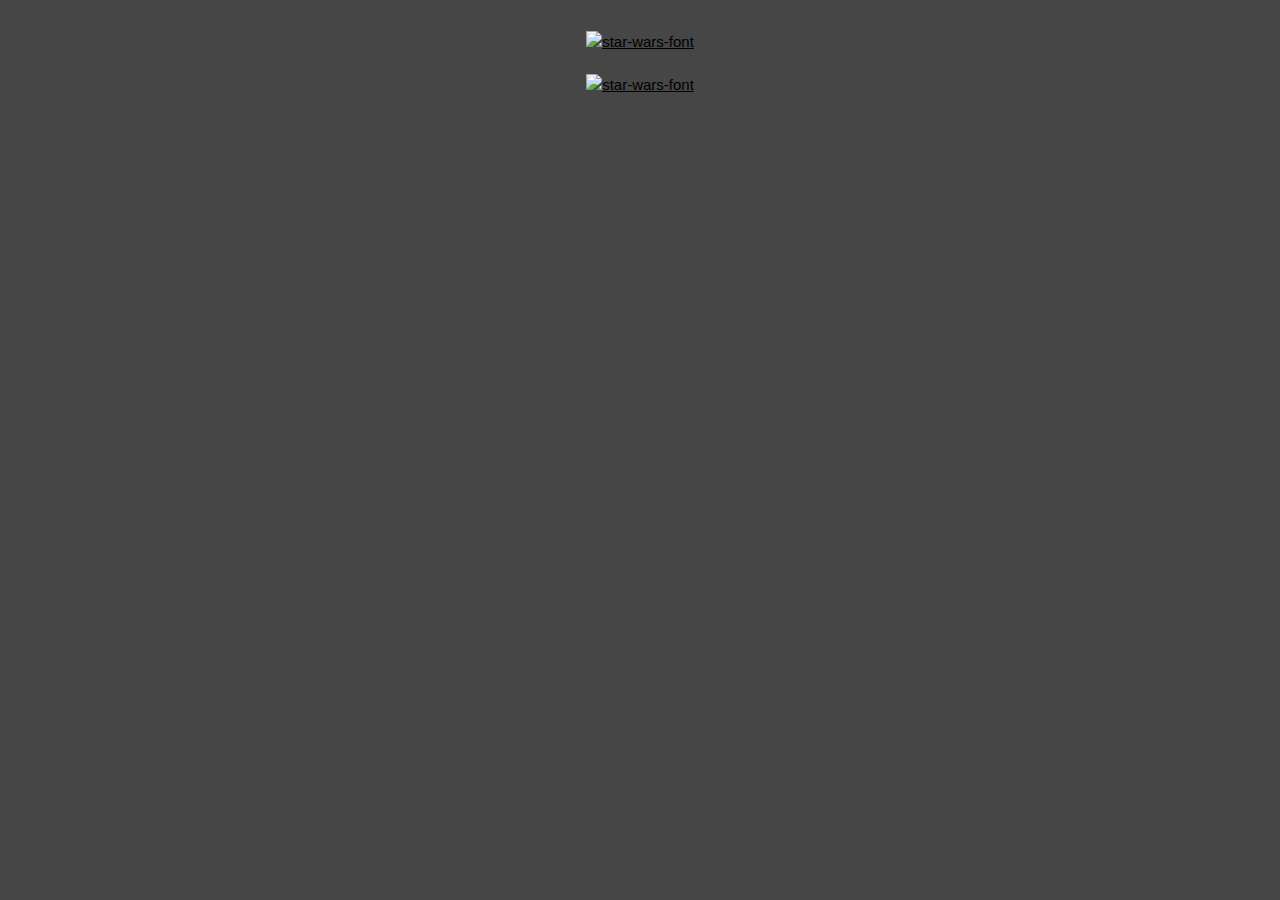
==== dark-quiz.html @ acda7936 "updates as we go" ====
<!DOCTYPE html>
<html lang="en">

<head>
    <meta name="viewport" content="width=device-width, initial-scale=1.0" />
    <title>|| The Galactic Game ||</title>

    <link rel="stylesheet" href="style.css">
    <link rel="stylesheet" href="https://www.w3schools.com/w3css/4/w3.css">
    <link rel="stylesheet" href="https://fonts.googleapis.com/css?family=Lato">
    <link rel="stylesheet" href="https://fonts.googleapis.com/css?family=Montserrat">
    <link rel="stylesheet" href="https://cdnjs.cloudflare.com/ajax/libs/font-awesome/4.7.0/css/font-awesome.min.css">
    <script src="https://ajax.googleapis.com/ajax/libs/jquery/3.1.1/jquery.min.js"></script>
</head>


<!-- STAR WARS DARK SIDE HEADER STYLE -->
<div class="header1-page-3">
    <a href="https://fontmeme.com/star-wars-font/">
        <img src="https://fontmeme.com/permalink/200923/ad6d29bd09ff5bf54047feff96f3dd2b.png" alt="star-wars-font"></a>
</div>
<div class="header2-page-3">
    <a href="https://fontmeme.com/star-wars-font/">
        <img src="https://fontmeme.com/permalink/200924/28e601a14e6010fec1636421ba21efa2.png" alt="star-wars-font"></a>
</div>

<body class="bg-image2">

    <div class="w3-row-padding w3-padding-64 w3-container">
        <div id="question-container" class="w3-content">
          
        </div>
        
    </div>
    <script
    src="https://code.jquery.com/jquery-3.5.1.min.js"
    integrity="sha256-9/aliU8dGd2tb6OSsuzixeV4y/faTqgFtohetphbbj0="
    crossorigin="anonymous"></script>

    


    <script src="dark-questions.js"></script>
    <script src="quiz.js"></script>
</body>

</html>
---- style.css ----
/* BACKGROUND IMAGE FOR MAIN PAGE */

.bg-image {
  background-image: url(1200px-Hyades.jpg);
  background-position: center center;
  background-repeat: no-repeat;
  background-attachment: fixed;
  background-size: cover;
  background-color: #464646;
}

/* BACKGROUND IMAGE FOR LIGHT SIDE PAGE */

.bg-image1 {
  background-image: url(artwork_circumbinary_planet.jpg);
  background-position: center center;
  background-repeat: no-repeat;
  background-attachment: fixed;
  background-size: cover;
  background-color: #464646;
}

/* BACKGROUND IMAGE FOR DARK SIDE PAGE */

.bg-image2 {
  background-image: url(https://www.thesun.co.uk/wp-content/uploads/2020/03/7-1.png);
  background-position: center center;
  background-repeat: no-repeat;
  background-attachment: fixed;
  background-size: cover;
  background-color: #464646;
}

/* BACKGROUND IMAGE FOR GAME OVER SCREEN */

.bg-image3 {
  background-image: url(game-over-image.jpg);
  background-position: center center;
  background-repeat: no-repeat;
  background-attachment: fixed;
  background-size: cover;
  background-color: #464646;
}

/* WELCOME PAGE DETAILING TEXT INFORMATION ABOUT PAGE */

.page-welcome {
  text-align: center;
  font-family: arial;
  color: white;
  font-size: 15px;
  background-color: rgb(0, 0, 0);
  opacity: 0.7;
}

/* Centers the STAR WARS and THE GALACTIC GAME headers on page */

.header-main1, .header-main2 {
  margin: 0 auto;
  text-align: center;
}

.header1-page-2, .header1-page-3 {
  margin: 0 auto;
  text-align: center;
  padding: 30px 10px 10px 10px;
}

.header2-page-2 {
  margin: 0 auto;
  text-align: center;
  padding: 10px 10px 10px 10px;
}

.header2-page-3 {
  margin: 0 auto;
  text-align: center;
  padding: 10px 10px 10px 10px;
}

/* BUTTON STYLING MAIN PAGE */

.light-side-image, .dark-side-image {
  text-align: center;
  margin: 0 auto;
  padding: 20px;
  margin: 20px;
  display: inline-block;
}

.buttons {
  text-align: center;
}

.question-container {
  text-align: center;
}

.answers {
  text-align: center;
}

.next-question {
  width: 100%;
}

.next-question-dark {
  width: 100%;
  color: white;
}

.dark-text {
  background-color: rgba(255, 255, 255, 0.2);
  font-family: Tahoma;
  color: white;
  padding: 5px;
}

.light-text {
  background-color: rgba(255, 255, 255, 0.1);
  font-family: Tahoma;
  color: white;
  padding: 5px;
}

/* LIGHT-SIDE PAGE BUTTON STYLING */

.choice-a, .choice-b, .choice-c, .choice-d {
  width: 22%;
  display: inline-block;
  text-align: center;
}

/* DARK-SIDE PAGE BUTTON STYLING */

.dark-choice-a, .dark-choice-b, .dark-choice-c, .dark-choice-d {
  width: 22%;
  display: inline-block;
  text-align: center;
  color: white;
}

@media all and (max-width: 500px) {
  .card-list {
    /* On small screens, we are no longer using row direction but column */
    flex-direction: column;
  }
}
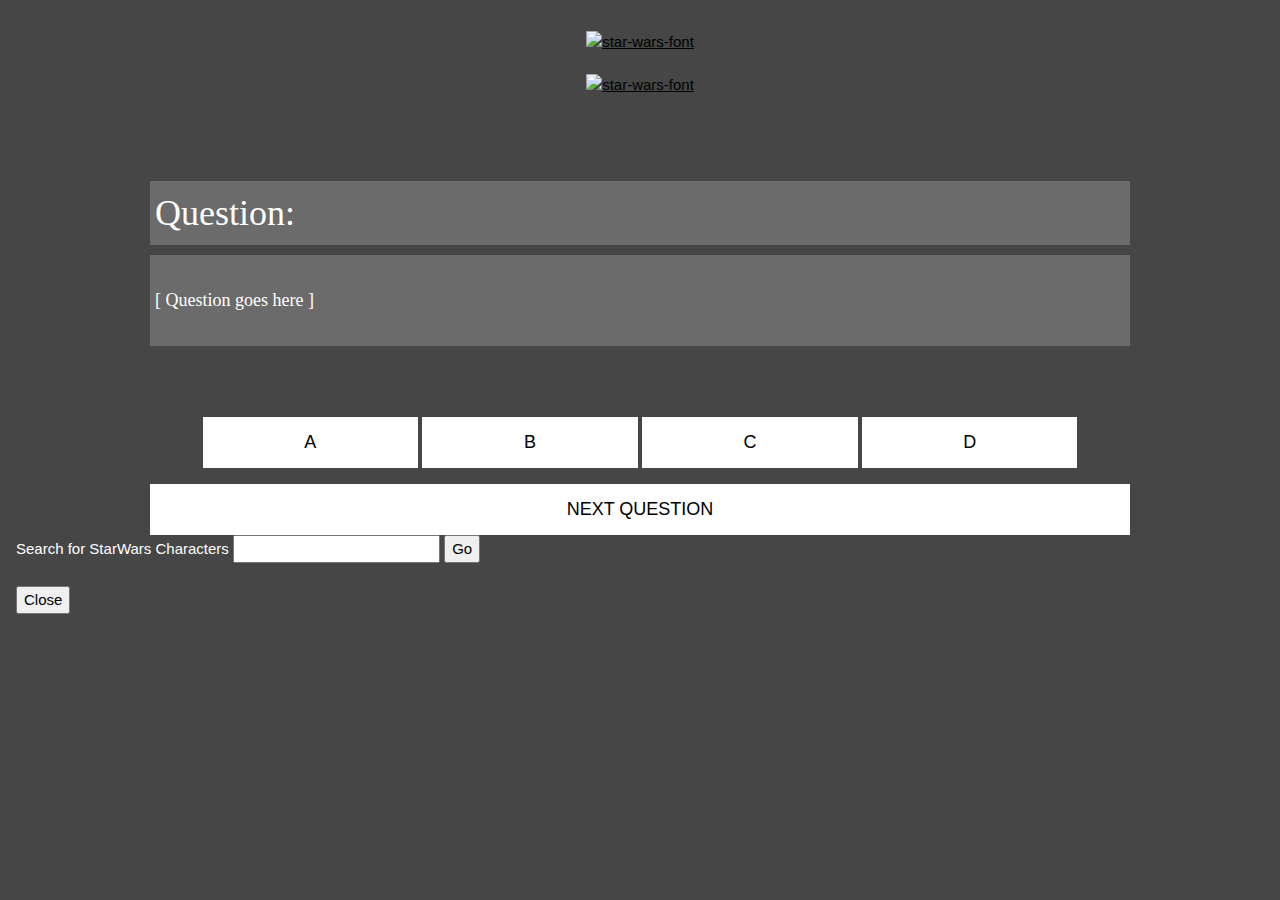
==== commit 3c2d52fc: "Cleanup old modal stuff from light-quiz.html" ====
--- a/dark-quiz.html
+++ b/dark-quiz.html
@@ -26,22 +26,48 @@
 
 <body class="bg-image2">
 
+    <!--- MAIN QUESTION / ANSWER CONTAINER -->
     <div class="w3-row-padding w3-padding-64 w3-container">
-        <div id="question-container" class="w3-content">
-          
+        <div class="w3-content">
+
+            <h1 class="dark-text">Question:</h1>
+            <h5 class="w3-padding-32 dark-text" id="darkQuestions">[ Question goes here ]</h5>
+            <br>
+            <br>
+            <div class="answers">
+                <button class="w3-button w3-white w3-padding-large w3-large w3-margin-top choice-a" onclick="openModal()">A</button>
+                <button class="w3-button w3-white w3-padding-large w3-large w3-margin-top dark-choice-b" onclick="openModal()">B</button>
+                <button class="w3-button w3-white w3-padding-large w3-large w3-margin-top dark-choice-c" onclick="openModal()">C</button>
+                <button class="w3-button w3-white w3-padding-large w3-large w3-margin-top dark-choice-d" onclick="openModal()">D</button>
+            </div>
+            <button class="w3-button w3-white w3-padding-large w3-large w3-margin-top next-question-dark">NEXT
+                QUESTION</button>
         </div>
-        
+        <div>
+          <form>
+            <label for="search" style="color: white">Search for StarWars Characters</label>
+            <input id="search" type="search" />
+            <button id="btnSearch">Go</button>
+          </form>
+          <div class="out"></div>
+        </div>
+
+        <!-- modal is last element in body -->
+    <div class="overlay hide">&nbsp;</div>
+    <div class="modal off">
+     <div class="modal-content"></div>
+      
+      <button class="close-btn">Close</button>
     </div>
-    <script
-    src="https://code.jquery.com/jquery-3.5.1.min.js"
-    integrity="sha256-9/aliU8dGd2tb6OSsuzixeV4y/faTqgFtohetphbbj0="
-    crossorigin="anonymous"></script>
-
-    
-
-
-    <script src="dark-questions.js"></script>
-    <script src="quiz.js"></script>
+        <script
+        src="https://code.jquery.com/jquery-3.5.1.min.js"
+        integrity="sha256-9/aliU8dGd2tb6OSsuzixeV4y/faTqgFtohetphbbj0="
+        crossorigin="anonymous"
+      ></script>
+      <script src="modal.js"></script>
+      <script src="giphy-api.js"></script>
+      <script src="swapi.js"></script>
+      <script src="script.js"></script>
 </body>
 
 </html>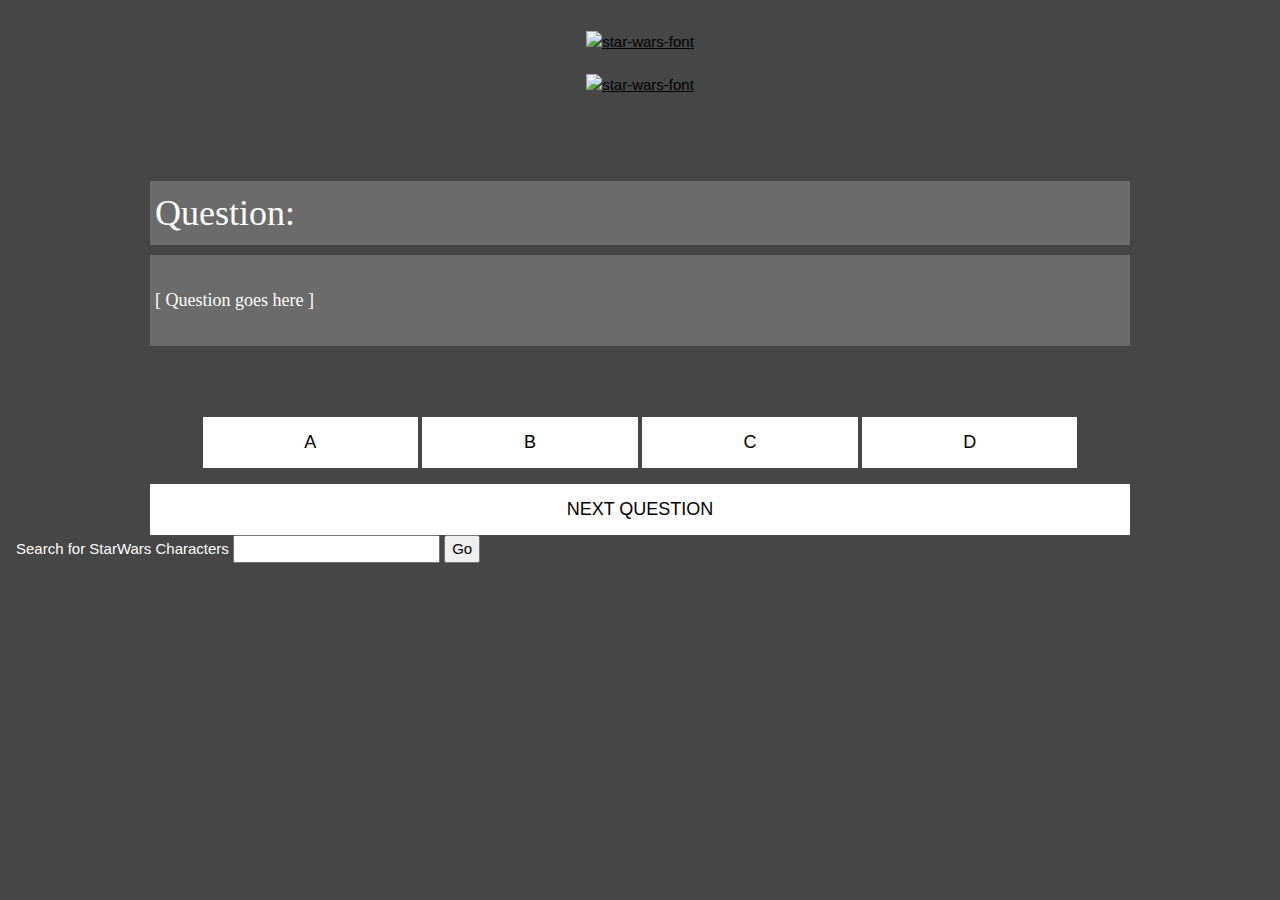
==== commit cd75f49c: "Hookup modal function to dark-quiz.html" ====
--- a/dark-quiz.html
+++ b/dark-quiz.html
@@ -10,6 +10,7 @@
     <link rel="stylesheet" href="https://fonts.googleapis.com/css?family=Lato">
     <link rel="stylesheet" href="https://fonts.googleapis.com/css?family=Montserrat">
     <link rel="stylesheet" href="https://cdnjs.cloudflare.com/ajax/libs/font-awesome/4.7.0/css/font-awesome.min.css">
+    <link rel="stylesheet" href="modal.css">
     <script src="https://ajax.googleapis.com/ajax/libs/jquery/3.1.1/jquery.min.js"></script>
 </head>
 
@@ -51,7 +52,6 @@
           </form>
           <div class="out"></div>
         </div>
-
         <!-- modal is last element in body -->
     <div class="overlay hide">&nbsp;</div>
     <div class="modal off">
--- a/modal.css
+++ b/modal.css
@@ -0,0 +1,46 @@
+.overlay {
+  position: fixed;
+  top: 0;
+  bottom: 0;
+  right: 0;
+  left: 0;
+  z-index: 100;
+  background: rgba(0, 0, 0, 0.8);
+  cursor: pointer;
+}
+.modal {
+  position: fixed;
+  top: 20%;
+  right: 20%;
+  left: 20%;
+  min-height: 10rem;
+  max-width: 800px;
+  z-index: 200;
+  background: white;
+  padding: 1rem 2rem 3rem 2rem;
+  box-shadow: 2px 2px 2px rgb(0, 0, 0);
+  transition: transform 1s;
+}
+.show {
+  display: block;
+}
+.hide {
+  display: none;
+}
+.off {
+  transform: translateY(-1000%);
+}
+.on {
+  transform: translateY(0);
+}
+.close-btn {
+  position: absolute;
+  bottom: 1rem;
+  right: 2rem;
+  border: none;
+  background-color: cornflowerblue;
+  color: white;
+  cursor: pointer;
+  padding: 0.25rem 2rem;
+  font-size: 1rem;
+}
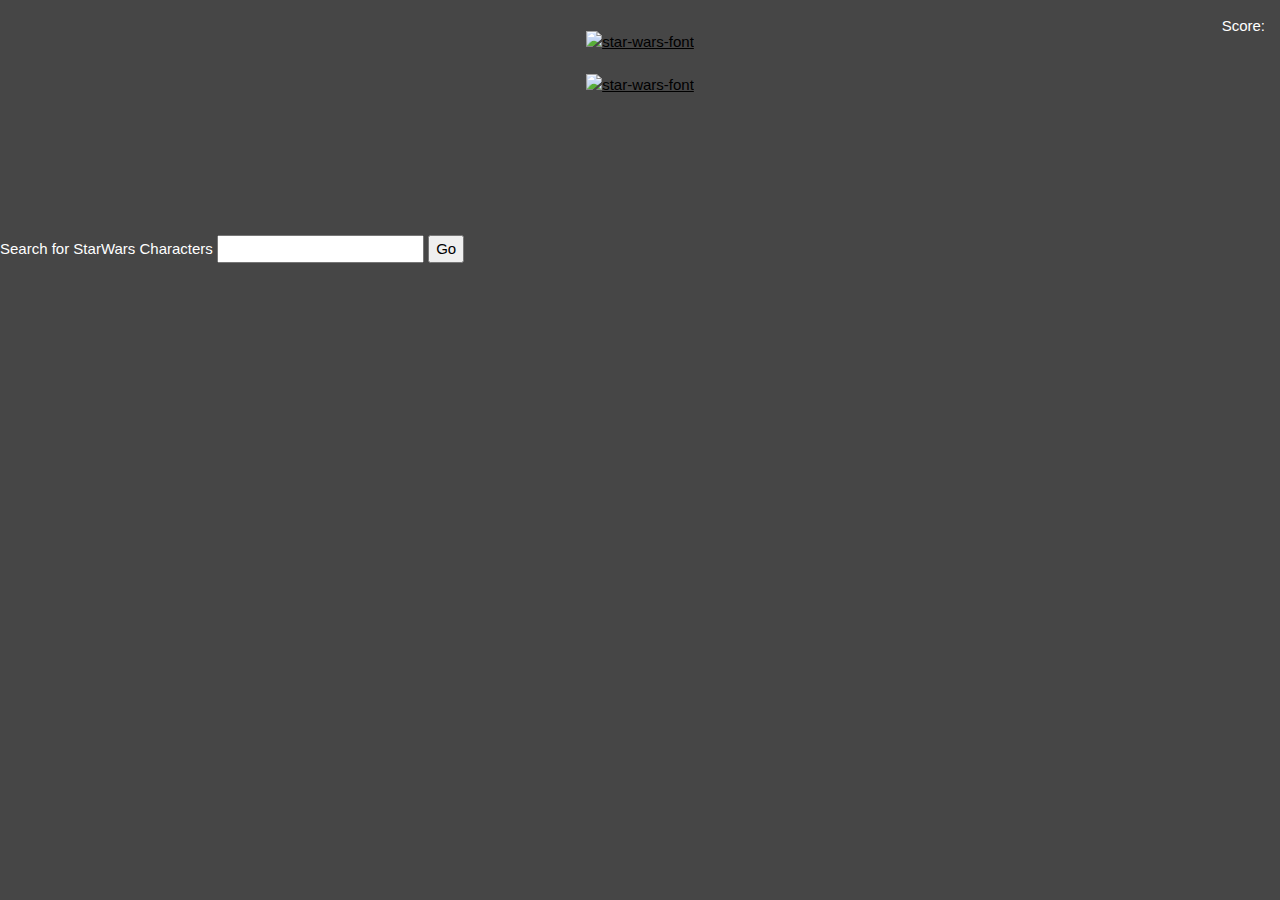
==== commit 0078ede3: "Merge pull request #74 from mpabst01/modal-both-pages" ====
--- a/dark-quiz.html
+++ b/dark-quiz.html
@@ -1,73 +1,79 @@
 <!DOCTYPE html>
 <html lang="en">
-
-<head>
+  <head>
     <meta name="viewport" content="width=device-width, initial-scale=1.0" />
     <title>|| The Galactic Game ||</title>
 
-    <link rel="stylesheet" href="style.css">
-    <link rel="stylesheet" href="https://www.w3schools.com/w3css/4/w3.css">
-    <link rel="stylesheet" href="https://fonts.googleapis.com/css?family=Lato">
-    <link rel="stylesheet" href="https://fonts.googleapis.com/css?family=Montserrat">
-    <link rel="stylesheet" href="https://cdnjs.cloudflare.com/ajax/libs/font-awesome/4.7.0/css/font-awesome.min.css">
-    <link rel="stylesheet" href="modal.css">
-    <script src="https://ajax.googleapis.com/ajax/libs/jquery/3.1.1/jquery.min.js"></script>
-</head>
+    <link rel="stylesheet" href="https://www.w3schools.com/w3css/4/w3.css" />
+    <link
+      rel="stylesheet"
+      href="https://fonts.googleapis.com/css?family=Lato"
+    />
+    <link
+      rel="stylesheet"
+      href="https://fonts.googleapis.com/css?family=Montserrat"
+    />
+    <link rel="stylesheet" href="style.css" />
+    <link
+      rel="stylesheet"
+      href="https://cdnjs.cloudflare.com/ajax/libs/font-awesome/4.7.0/css/font-awesome.min.css"
+    />
+    <link rel="stylesheet" href="modal.css" />
+  </head>
 
+  <!-- STAR WARS DARK SIDE HEADER STYLE -->
+  <div class="header1-page-3">
+    <a href="https://fontmeme.com/star-wars-font/">
+      <img
+        src="https://fontmeme.com/permalink/200923/ad6d29bd09ff5bf54047feff96f3dd2b.png"
+        alt="star-wars-font"
+    /></a>
+  </div>
+  <div class="header2-page-3">
+    <a href="https://fontmeme.com/star-wars-font/">
+      <img
+        src="https://fontmeme.com/permalink/200924/28e601a14e6010fec1636421ba21efa2.png"
+        alt="star-wars-font"
+    /></a>
+  </div>
 
-<!-- STAR WARS DARK SIDE HEADER STYLE -->
-<div class="header1-page-3">
-    <a href="https://fontmeme.com/star-wars-font/">
-        <img src="https://fontmeme.com/permalink/200923/ad6d29bd09ff5bf54047feff96f3dd2b.png" alt="star-wars-font"></a>
-</div>
-<div class="header2-page-3">
-    <a href="https://fontmeme.com/star-wars-font/">
-        <img src="https://fontmeme.com/permalink/200924/28e601a14e6010fec1636421ba21efa2.png" alt="star-wars-font"></a>
-</div>
-
-<body class="bg-image2">
-
+  <body class="bg-image2">
     <!--- MAIN QUESTION / ANSWER CONTAINER -->
+    <div
+      id="score"
+      style="position: absolute; right: 1rem; top: 1rem; color: white"
+    >
+      Score:
+    </div>
     <div class="w3-row-padding w3-padding-64 w3-container">
-        <div class="w3-content">
-
-            <h1 class="dark-text">Question:</h1>
-            <h5 class="w3-padding-32 dark-text" id="darkQuestions">[ Question goes here ]</h5>
-            <br>
-            <br>
-            <div class="answers">
-                <button class="w3-button w3-white w3-padding-large w3-large w3-margin-top choice-a" onclick="openModal()">A</button>
-                <button class="w3-button w3-white w3-padding-large w3-large w3-margin-top dark-choice-b" onclick="openModal()">B</button>
-                <button class="w3-button w3-white w3-padding-large w3-large w3-margin-top dark-choice-c" onclick="openModal()">C</button>
-                <button class="w3-button w3-white w3-padding-large w3-large w3-margin-top dark-choice-d" onclick="openModal()">D</button>
-            </div>
-            <button class="w3-button w3-white w3-padding-large w3-large w3-margin-top next-question-dark">NEXT
-                QUESTION</button>
-        </div>
-        <div>
-          <form>
-            <label for="search" style="color: white">Search for StarWars Characters</label>
-            <input id="search" type="search" />
-            <button id="btnSearch">Go</button>
-          </form>
-          <div class="out"></div>
-        </div>
-        <!-- modal is last element in body -->
+      <div id="question-container" class="w3-content"></div>
+    </div>
+    <div>
+      <form>
+        <label for="search" style="color: white"
+          >Search for StarWars Characters</label
+        >
+        <input id="search" type="search" />
+        <button id="btnSearch">Go</button>
+      </form>
+      <div class="out"></div>
+    </div>
+    <!-- modal is last element in body -->
     <div class="overlay hide">&nbsp;</div>
     <div class="modal off">
-     <div class="modal-content"></div>
-      
+      <div class="modal-content"></div>
+
       <button class="close-btn">Close</button>
     </div>
-        <script
-        src="https://code.jquery.com/jquery-3.5.1.min.js"
-        integrity="sha256-9/aliU8dGd2tb6OSsuzixeV4y/faTqgFtohetphbbj0="
-        crossorigin="anonymous"
-      ></script>
-      <script src="modal.js"></script>
-      <script src="giphy-api.js"></script>
-      <script src="swapi.js"></script>
-      <script src="script.js"></script>
-</body>
-
-</html>+    <script
+      src="https://code.jquery.com/jquery-3.5.1.min.js"
+      integrity="sha256-9/aliU8dGd2tb6OSsuzixeV4y/faTqgFtohetphbbj0="
+      crossorigin="anonymous"
+    ></script>
+    <script src="dark-questions.js"></script>
+    <script src="modal.js"></script>
+    <script src="giphy-api.js"></script>
+    <script src="swapi.js"></script>
+    <script src="quiz.js"></script>
+  </body>
+</html>
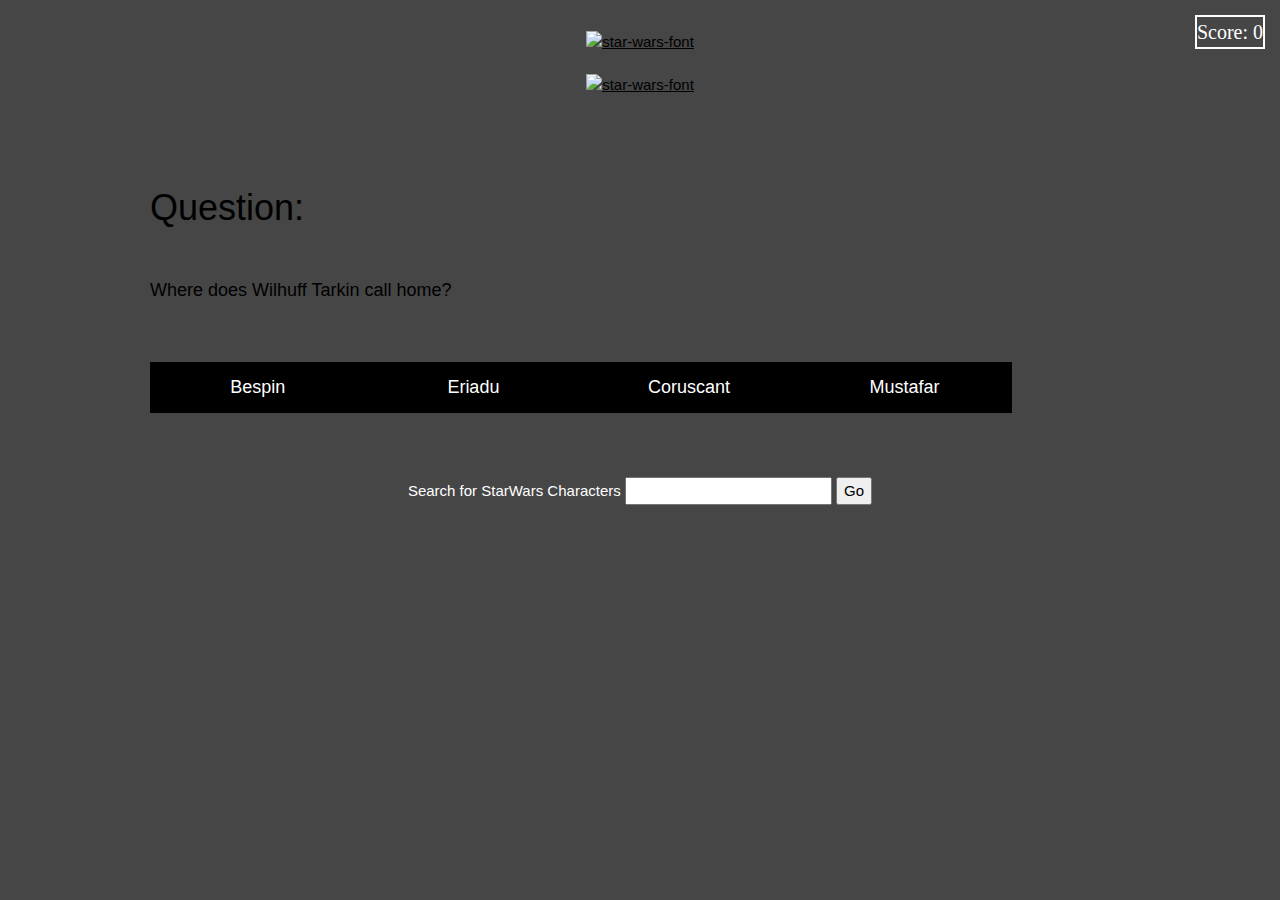
==== commit 76d5189a: "centered giphy and added score CSS" ====
--- a/dark-quiz.html
+++ b/dark-quiz.html
@@ -19,6 +19,7 @@
       href="https://cdnjs.cloudflare.com/ajax/libs/font-awesome/4.7.0/css/font-awesome.min.css"
     />
     <link rel="stylesheet" href="modal.css" />
+    <link rel="stylesheet" href="dark-quiz.css">
   </head>
 
   <!-- STAR WARS DARK SIDE HEADER STYLE -->
@@ -45,11 +46,11 @@
     >
       Score:
     </div>
-    <div class="w3-row-padding w3-padding-64 w3-container">
+    <div class="w3-row-padding w3-padding-64 w3-container score-dark">
       <div id="question-container" class="w3-content"></div>
     </div>
     <div>
-      <form>
+      <form class="giphy-search">
         <label for="search" style="color: white"
           >Search for StarWars Characters</label
         >
--- a/style.css
+++ b/style.css
@@ -88,7 +88,7 @@
   display: inline-block;
 }
 
-.buttons {
+/* .buttons {
   text-align: center;
 }
 
@@ -107,37 +107,20 @@
 .next-question-dark {
   width: 100%;
   color: white;
-}
+} */
 
-.dark-text {
-  background-color: rgba(255, 255, 255, 0.2);
-  font-family: Tahoma;
-  color: white;
-  padding: 5px;
-}
+
 
 .light-text {
   background-color: rgba(255, 255, 255, 0.1);
   font-family: Tahoma;
   color: white;
   padding: 5px;
-}
 
-/* LIGHT-SIDE PAGE BUTTON STYLING */
 
-.choice-a, .choice-b, .choice-c, .choice-d {
-  width: 22%;
-  display: inline-block;
-  text-align: center;
-}
-
-/* DARK-SIDE PAGE BUTTON STYLING */
-
-.dark-choice-a, .dark-choice-b, .dark-choice-c, .dark-choice-d {
-  width: 22%;
-  display: inline-block;
-  text-align: center;
-  color: white;
+/* Style the button for answer chosen by the user */
+.q-choice-active:disabled {
+  opacity: 0.8;
 }
 
 @media all and (max-width: 500px) {
--- a/dark-quiz.css
+++ b/dark-quiz.css
@@ -0,0 +1,17 @@
+.choice-a, .choice-b, .choice-c, .choice-d {
+    width: 22%;
+    display: inline-block;
+    text-align: center;
+    color: white;
+  }
+
+  .giphy-search {
+    text-align: center;
+    margin: 0 auto;
+}
+
+  #score {
+    font-family: monaco;
+    font-size: 20px;
+    border: solid 2px;
+}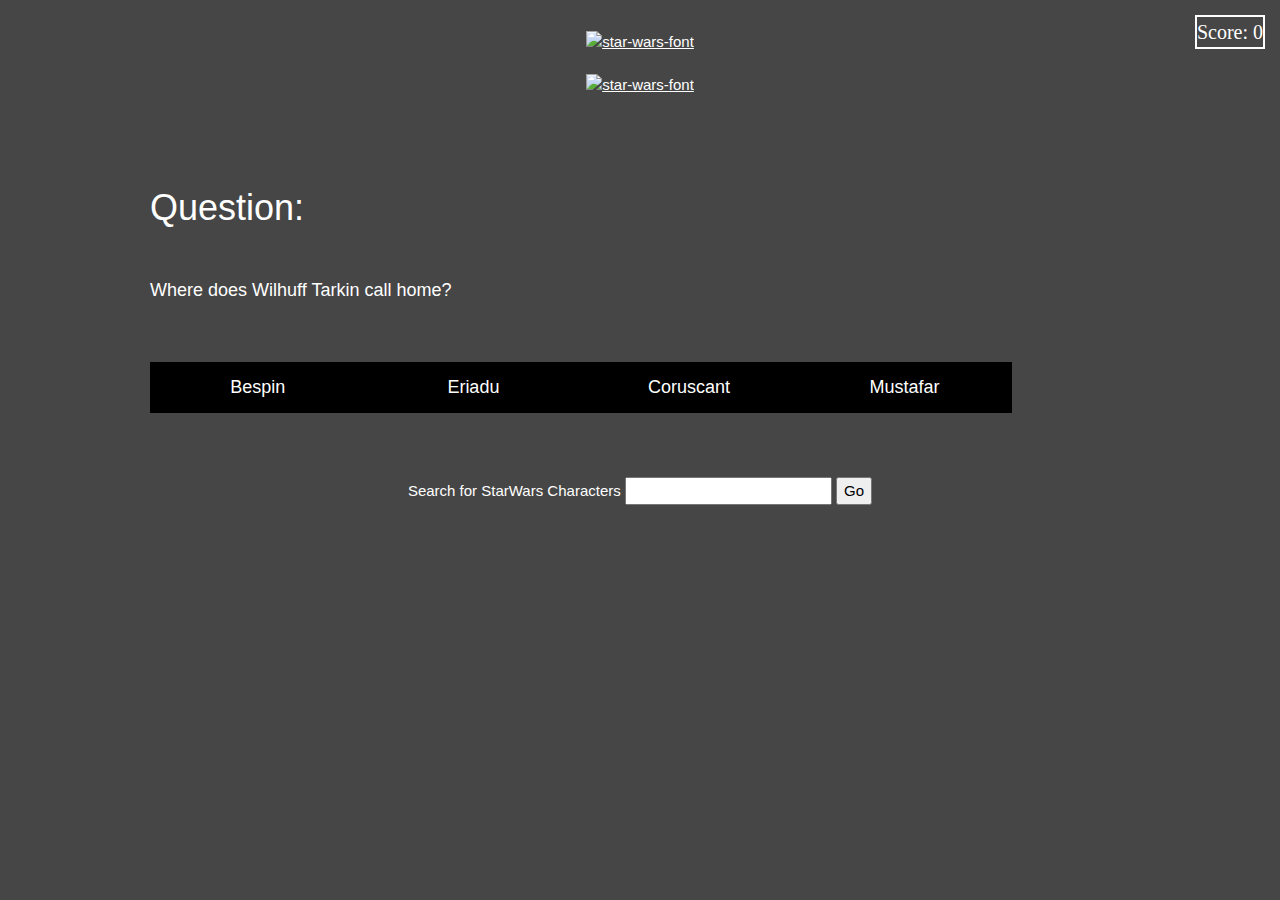
==== commit ac9ec088: "fixed the question color on the dark quiz" ====
--- a/dark-quiz.html
+++ b/dark-quiz.html
@@ -38,7 +38,7 @@
     /></a>
   </div>
 
-  <body class="bg-image2">
+  <body style="color: white" class="bg-image2">
     <!--- MAIN QUESTION / ANSWER CONTAINER -->
     <div
       id="score"
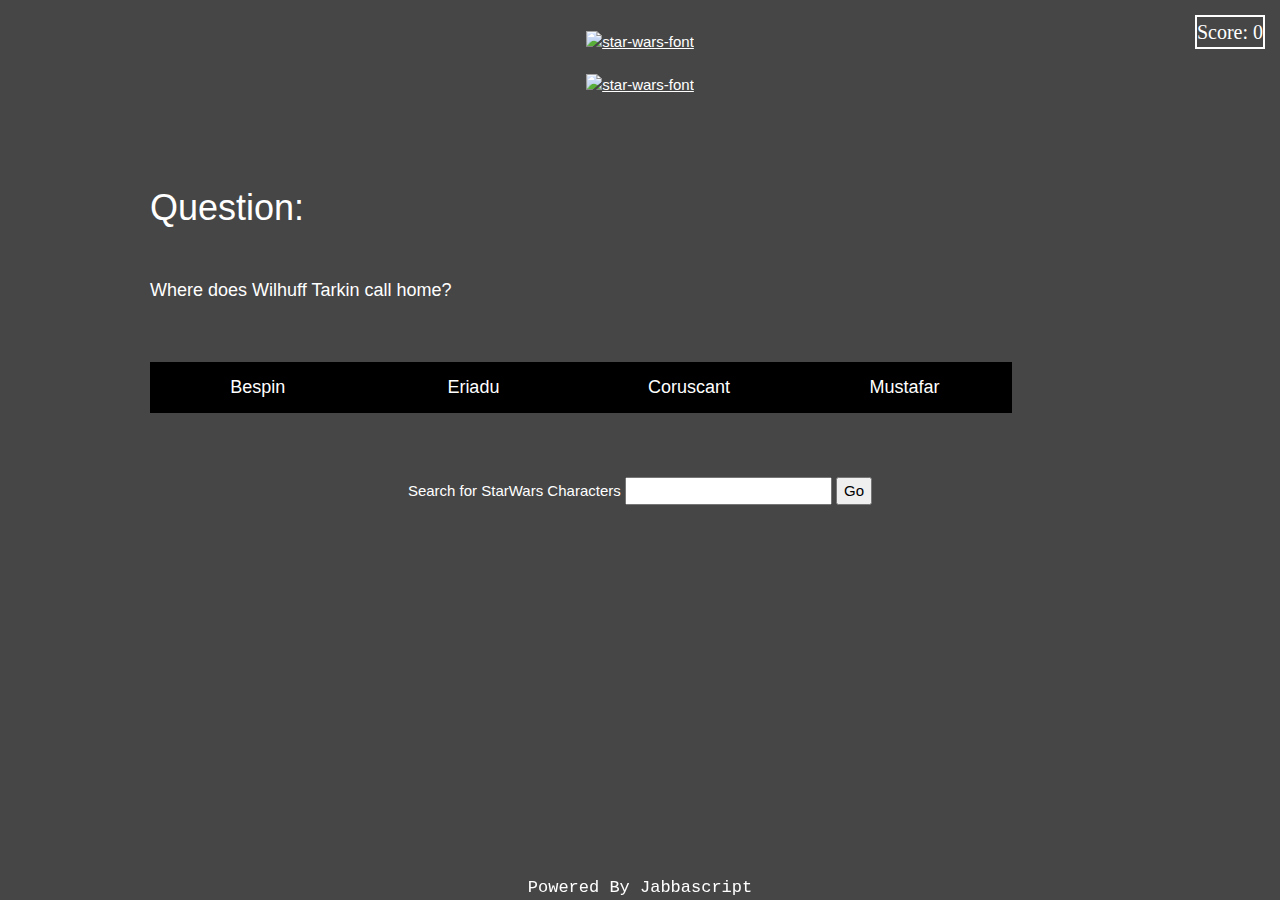
==== commit 52576ad2: "Merge pull request #87 from mpabst01/format-quiz" ====
--- a/dark-quiz.html
+++ b/dark-quiz.html
@@ -77,4 +77,5 @@
     <script src="swapi.js"></script>
     <script src="quiz.js"></script>
   </body>
+  <div class="footer">Powered By Jabbascript</div>
 </html>
--- a/style.css
+++ b/style.css
@@ -88,7 +88,7 @@
   display: inline-block;
 }
 
-/* .buttons {
+.buttons {
   text-align: center;
 }
 
@@ -107,18 +107,32 @@
 .next-question-dark {
   width: 100%;
   color: white;
-} */
-
-
+}
 
 .light-text {
   background-color: rgba(255, 255, 255, 0.1);
   font-family: Tahoma;
   color: white;
   padding: 5px;
+}
 
+.force {
+  text-align: center;
+  margin: 0 auto;
+}
+
+.footer {
+  position: fixed;
+  text-align: center;
+  bottom: 0px;
+  width: 100%;
+  font-family: Courier;
+  font-size: 17px;
+  color: white;
+}
 
 /* Style the button for answer chosen by the user */
+
 .q-choice-active:disabled {
   opacity: 0.8;
 }
--- a/dark-quiz.css
+++ b/dark-quiz.css
@@ -3,14 +3,14 @@
     display: inline-block;
     text-align: center;
     color: white;
-  }
+}
 
-  .giphy-search {
+.giphy-search {
     text-align: center;
     margin: 0 auto;
 }
 
-  #score {
+#score {
     font-family: monaco;
     font-size: 20px;
     border: solid 2px;
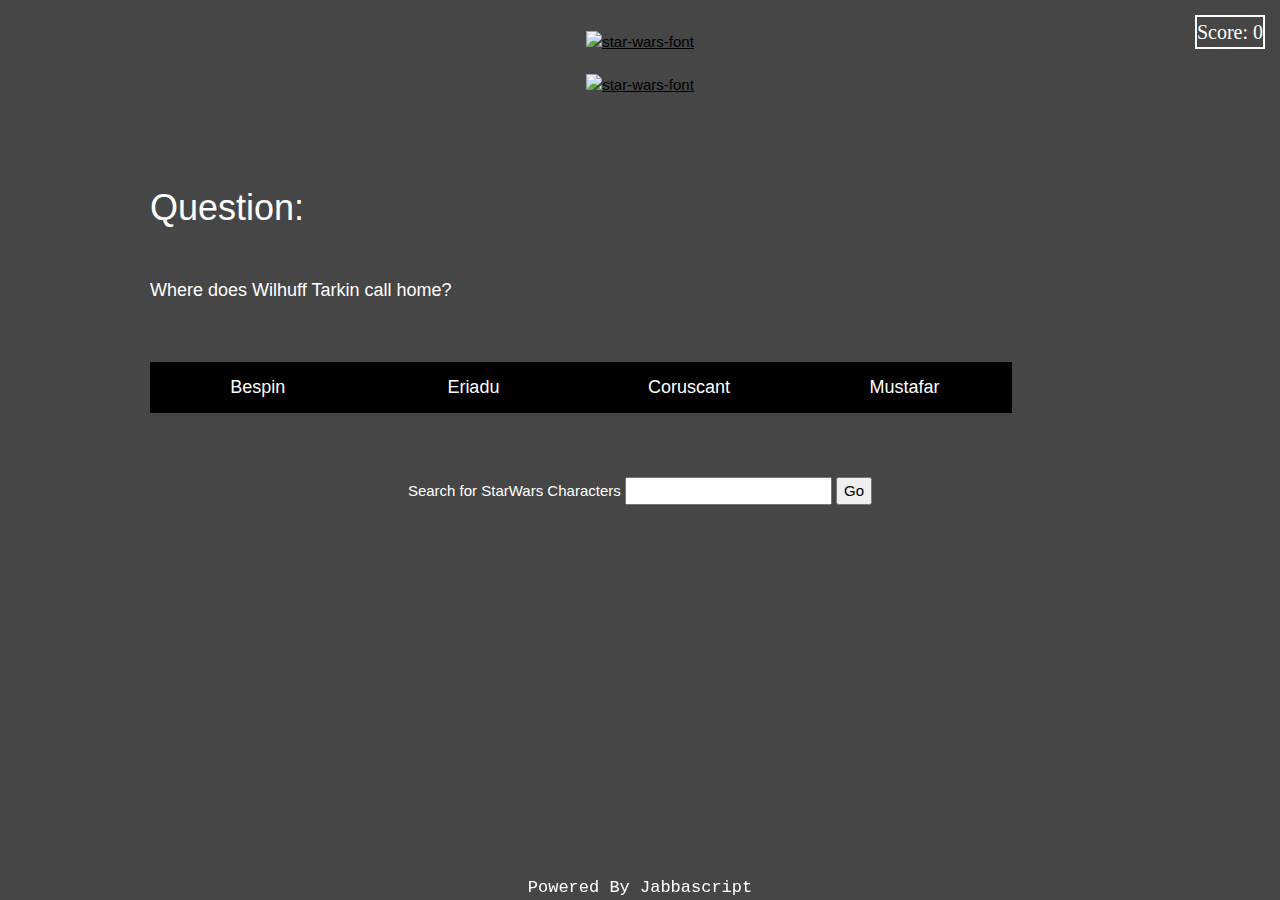
==== commit cbf45d83: "fixed dark quiz question and readme screenshots" ====
--- a/dark-quiz.html
+++ b/dark-quiz.html
@@ -19,7 +19,7 @@
       href="https://cdnjs.cloudflare.com/ajax/libs/font-awesome/4.7.0/css/font-awesome.min.css"
     />
     <link rel="stylesheet" href="modal.css" />
-    <link rel="stylesheet" href="dark-quiz.css">
+    <link rel="stylesheet" href="dark-quiz.css" />
   </head>
 
   <!-- STAR WARS DARK SIDE HEADER STYLE -->
@@ -38,7 +38,7 @@
     /></a>
   </div>
 
-  <body style="color: white" class="bg-image2">
+  <body class="bg-image2">
     <!--- MAIN QUESTION / ANSWER CONTAINER -->
     <div
       id="score"
@@ -47,7 +47,7 @@
       Score:
     </div>
     <div class="w3-row-padding w3-padding-64 w3-container score-dark">
-      <div id="question-container" class="w3-content"></div>
+      <div style="color: white" id="question-container" class="w3-content"></div>
     </div>
     <div>
       <form class="giphy-search">
@@ -72,8 +72,8 @@
       crossorigin="anonymous"
     ></script>
     <script src="dark-questions.js"></script>
+    <script src="giphy-api.js"></script>
     <script src="modal.js"></script>
-    <script src="giphy-api.js"></script>
     <script src="swapi.js"></script>
     <script src="quiz.js"></script>
   </body>
